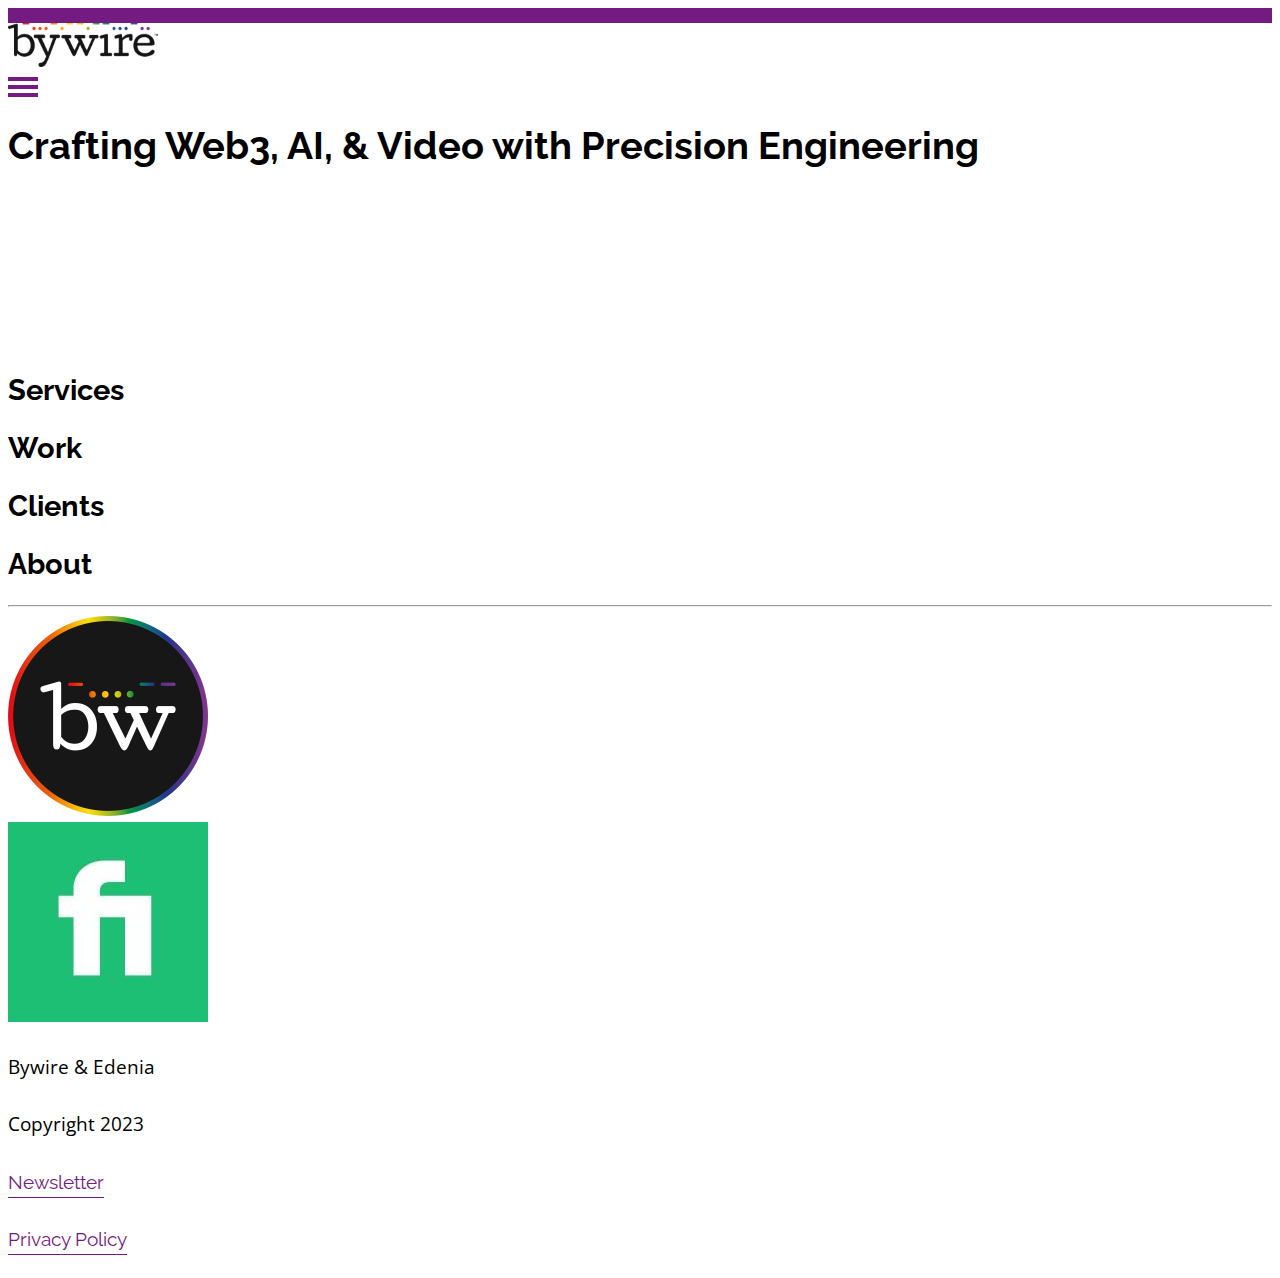
==== index.html @ 8129c301 "fiver footer and new footer grid" ====
<!doctype html>
<html lang="en">
  <head>
    <!-- Required meta tags -->
    <meta charset="utf-8">
    <meta name="viewport" content="width=device-width, initial-scale=1, shrink-to-fit=no">
    <link rel="stylesheet" href="https://cdnjs.cloudflare.com/ajax/libs/font-awesome/6.2.1/css/all.min.css" integrity="sha512-MV7K8+y+gLIBoVD59lQIYicR65iaqukzvf/nwasF0nqhPay5w/9lJmVM2hMDcnK1OnMGCdVK+iQrJ7lzPJQd1w==" crossorigin="anonymous" referrerpolicy="no-referrer"  />
    <script defer data-domain="bywire.agency" src="https://plausible.io/js/script.js"></script>

  
    <link rel="apple-touch-icon" sizes="180x180" href="apple-touch-icon.png">
<link rel="icon" type="image/png" sizes="32x32" href="favicon-32x32.png">
<link rel="icon" type="image/png" sizes="16x16" href="favicon-16x16.png">
<link rel="manifest" href="site.webmanifest">
<link rel="mask-icon" href="safari-pinned-tab.svg" color="#5bbad5">
<meta name="msapplication-TileColor" content="#da532c">
<meta name="theme-color" content="#ffffff">


<!--  Essential META Tags -->
<meta property="og:title" content="Bywire Agency">
<meta property="og:type" content="article" />
<meta property="og:image" content="https://bywire.agency/share.png">
<meta property="og:url" content="https://bywire.agency/">
<meta name="twitter:card" content="summary_large_image">

<!--  Non-Essential, But Recommended -->
<meta property="og:description" content="Providing professional Web3 and video services.">
<meta property="og:site_name" content="Bywire, Ltd.">
<meta name="twitter:image:alt" content="Bywire social media image">

<!--  Non-Essential, But Required for Analytics 
<meta property="fb:app_id" content="your_app_id" />-->
<meta name="twitter:site" content="@bywirenews">





    <!-- Bootstrap CSS -->
    <link href="https://cdn.jsdelivr.net/npm/bootstrap@5.2.2/dist/css/bootstrap.min.css" rel="stylesheet" integrity="sha384-Zenh87qX5JnK2Jl0vWa8Ck2rdkQ2Bzep5IDxbcnCeuOxjzrPF/et3URy9Bv1WTRi" crossorigin="anonymous">

    <title>Bywire Agency Services include Web3, video editing, blockchain, smart contracts, cryptos and more</title>
    <link href="style.css" rel="stylesheet">
    
  </head>
  <body>

    <!-- The overlay -->
<div id="myNav" class="overlay">

  <!-- Button to close the overlay navigation -->
  <a href="javascript:void(0)" class="closebtn" onclick="closeNav()">&times;</a>

  <!-- Overlay content -->
  <div class="overlay-content">
    <a href="/"><img src="white-bywire-logo.png" class="img-fluid" alt="Bywire square white logo"></a>
    <a href="services.html">Services</a>
    <a href="work.html">Work</a>
    <a href="clients.html">Clients</a>
    <a href="about.html">About</a>
    <a href="https://bywire.news" target="_blank">News</a>
  </div>



</div>



    <div class="container-fluid mb-2">
      <div class="row purple"></div>
    </div>

    <nav class="navbar bg-lightest">
      <div class="container">
        <a class="navbar-brand" href="/"><img src="bywire-logo-pride-md.png" class="img-fluid" alt="Bywire rectange dark logo"></a>
        
      
       <!-- Use any element to open/show the overlay navigation menu -->
        <span class="navbar-text line-container" onclick="openNav()"><div class="line"></div><div class="line"></div><div class="line"></div></span>
      </div>
    </nav>

    <div class="container">

    <div class="row">
      <div class="col p-4 mt-5">  
        <h1 class="display-1">Crafting Web3, AI, & Video with Precision Engineering</h1>

      </div>
    </div>

  </div><!--container-->


  <div class="container">

    <div class="row">
      <div class="col p-3">
        <div class="ratio ratio-16x9">
        <iframe  src="https://www.youtube-nocookie.com/embed/L-0RFDRJ7jU?controls=0" title="YouTube video player" frameborder="0" allow="accelerometer; autoplay; clipboard-write; encrypted-media; gyroscope; picture-in-picture" allowfullscreen></iframe>
      </div>
      </div>
    </div>


    <div class="row mt-5">
      <div class="col p-3">
        <h2 class="display-5"><a href="services.html" style="color:black; text-decoration: none black;">Services</a></h2>
      </div>
    </div>
    <div class="row mt-5">
      <div class="col p-3">
        <h2 class="display-5"><a href="work.html" style="color:black; text-decoration: none black;">Work</a></h2>
      </div>
    </div>
    <div class="row mt-5">
      <div class="col p-3">
        <h2 class="display-5"><a href="clients.html" style="color:black; text-decoration: none black;">Clients</a></h2>
      </div>
    </div>
    <div class="row mt-5">
      <div class="col p-3">
   
        <h2 class="display-5"><a href="about.html" style="color:black; text-decoration: none black;">About</a></h2>
      </div>
    </div>
      

     


      </div>
    </div>

  </div><!--container-->

  <footer>

  <div class="container mt-5">


    <div class="row">
      <div class="col p-3">
        <hr />
      </div>
    </div>

    <div class="row mt-4">
      <div class="col-md-4 p-3">
        <img src="bywire.circle.png" class="img-fluid" alt="Bywire circle logo">
      </div>

      <div class="col-md-4 p-3">
        <a href="https://www.fiverr.com/bywire" target="_blank"><img src="five1.jpg" class="img-fluid mt-1" alt="Fiverr rectangle brand logo"></a>
      </div>

     
      </div>



    <div class="row mt-4">
      <div class="col-md-4 p-3">
    
        <p>Bywire & Edenia</p>
        <p>Copyright 2023 </p>
        
      </div>

      <div class="col-md-4 p-3 mt-1">
        <p class="small"><a href="https://www.getrevue.co/profile/bywirenews?via=twitter-profile" target="_blank">Newsletter</a></p>
        <p class="small"><a href="https://bywire.news/bywire/privacy" target="_blank">Privacy Policy</a></p>
      </div>
    </div>


  </div><!--container-->

</footer>
    
  <script src="nav.js"></script>
    <!-- Optional JavaScript -->
    <!-- jQuery first, then Popper.js, then Bootstrap JS -->
    <script src="https://cdn.jsdelivr.net/npm/@popperjs/core@2.11.6/dist/umd/popper.min.js" integrity="sha384-oBqDVmMz9ATKxIep9tiCxS/Z9fNfEXiDAYTujMAeBAsjFuCZSmKbSSUnQlmh/jp3" crossorigin="anonymous"></script>
<script src="https://cdn.jsdelivr.net/npm/bootstrap@5.2.2/dist/js/bootstrap.min.js" integrity="sha384-IDwe1+LCz02ROU9k972gdyvl+AESN10+x7tBKgc9I5HFtuNz0wWnPclzo6p9vxnk" crossorigin="anonymous"></script>
  </body>
</html>
---- style.css ----
@import url('https://fonts.googleapis.com/css2?family=Open+Sans:ital,wght@0,400;0,500;0,600;0,700;0,800;1,400;1,500;1,600;1,700;1,800&family=Raleway:ital,wght@0,300;0,400;0,500;0,700;0,800;1,400;1,500;1,700;1,800&display=swap');


body {
  font-family: 'Open Sans', sans-serif;
  font-size: 1.2rem;
}

h1,h2,h3,h4,h5,h6,a {
  font-family: 'Raleway', sans-serif;
} 

.purple {
    background-color: #741B81;
    min-height: 15px;
    
  }

  .bg-lightest {
    --bs-bg-opacity: 1;
    background-color: #fff !important;
  }

  /* unvisited link */
  a:link {
  color:#741B81;
  text-decoration: underline #741B81;
  text-underline-offset: 0.5rem;
  }
  
  /* visited link */
  a:visited {
    color:#741B81;
  text-decoration: underline #741B81;
  text-underline-offset: 0.5rem;
  }
  
  /* mouse over link */
  a:hover {
    color: #741B81;
    text-decoration: none;
  }
  
  /* selected link */
  a:active {
    color: #741B81;
    text-decoration: none;
  }


          /* The Overlay (background) */
.overlay {
  /* Height & width depends on how you want to reveal the overlay (see JS below) */   
  height: 100%;
  width: 0;
  position: fixed; /* Stay in place */
  z-index: 1; /* Sit on top */
  left: 0;
  top: 0;
  background-color: rgb(0,0,0); /* Black fallback color */
  background-color: #4C1254; /* Black w/opacity */
  overflow-x: hidden; /* Disable horizontal scroll */
  transition: 0.5s; /* 0.5 second transition effect to slide in or slide down the overlay (height or width, depending on reveal) */
}

/* Position the content inside the overlay */
.overlay-content {
  position: relative;
  top: 5%; /* 25% from the top */
  width: 100%; /* 100% width */
  text-align: center; /* Centered text/links */
  margin-top: 30px; /* 30px top margin to avoid conflict with the close button on smaller screens */
}

/* The navigation links inside the overlay */
.overlay a {
  padding: 1.5rem;
  text-decoration: none;
  font-size: 24px;
  color: #fff;
  display: block; /* Display block instead of inline */
  transition: 0.3s; /* Transition effects on hover (color) */
}

/* When you mouse over the navigation links, change their color */
.overlay a:hover, .overlay a:focus {
  color: #f1f1f1;
}

/* Position the close button (top right corner) */
.overlay .closebtn {
  position: absolute;
  top: 20px;
  right: 5px;
  font-size: 36px;
}

/* When the height of the screen is less than 450 pixels, change the font-size of the links and position the close button again, so they don't overlap */
@media screen and (max-height: 450px) {
  .overlay a {font-size: 20px}
  .overlay .closebtn {
    font-size: 40px;
    top: 15px;
    right: 35px;
  }
}

.fa-solid {
  font-size: 26px;
  cursor: pointer;
  text-rendering: optimizeLegibility;
}

.line-container {
  cursor: pointer;
}

.line {
    width: 30px;
    height: 4px;
    background-color: #741B81;
    margin: 4px 0;

}

p {
  line-height: 2;
}

a .display-5, a:visited .display-5 {
  color: black!important;
}
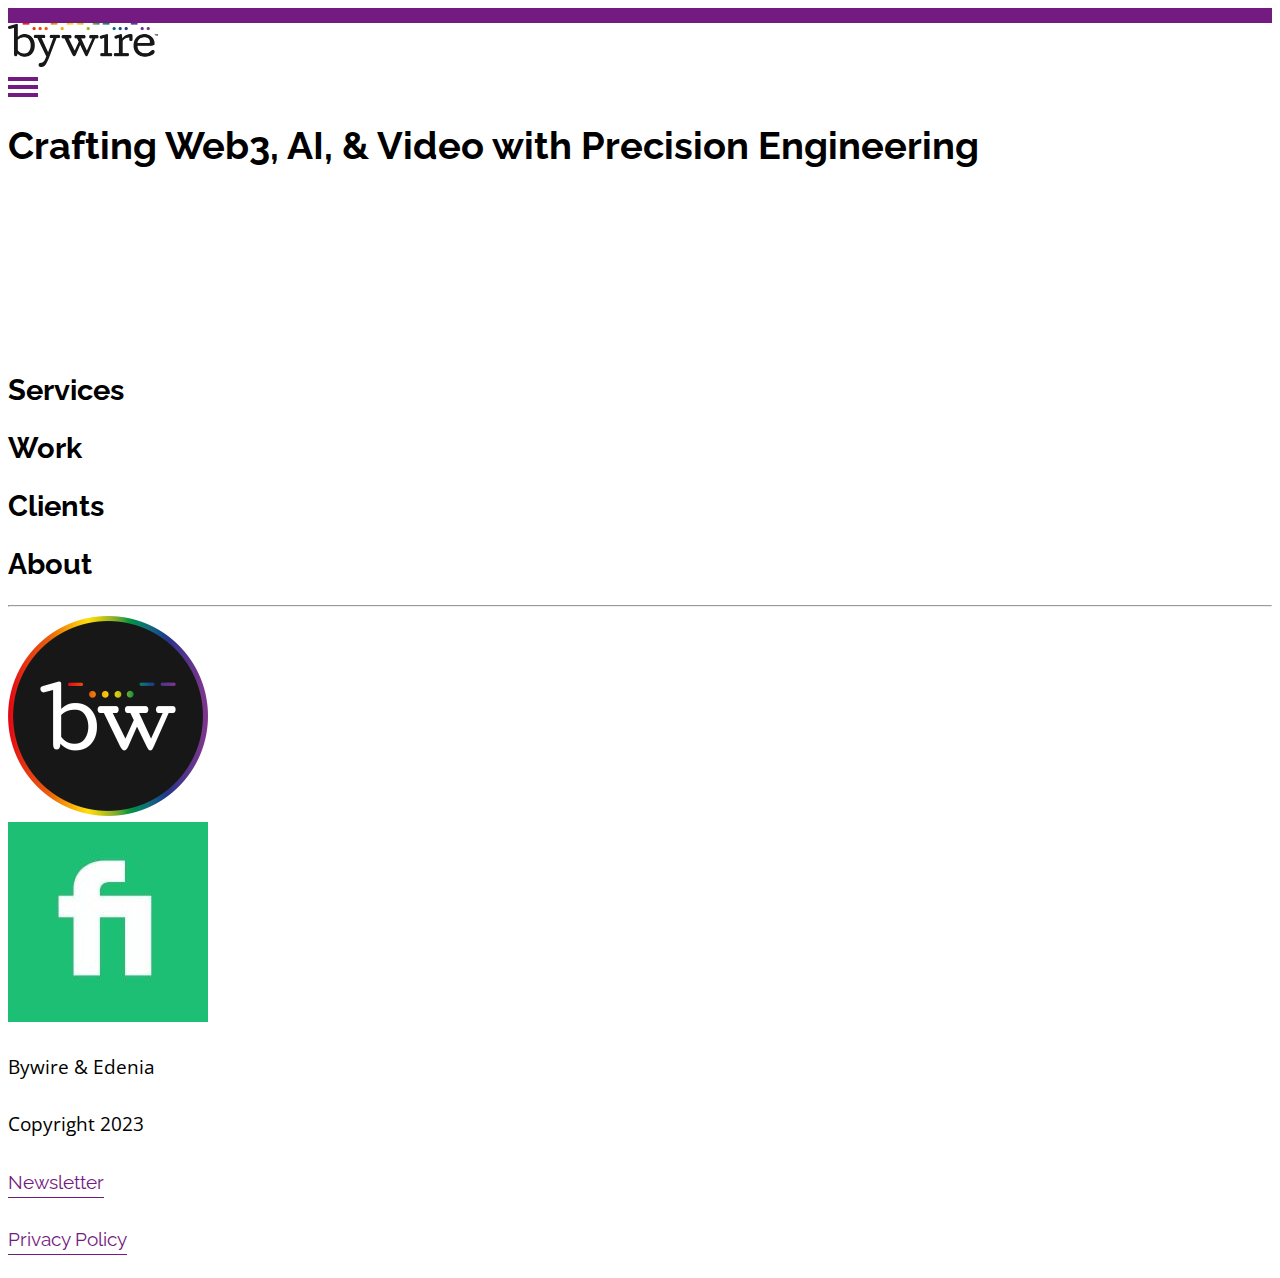
==== commit 8bbfed9f: "high res logo + js" ====
--- a/index.html
+++ b/index.html
@@ -20,8 +20,7 @@
 <!--  Essential META Tags -->
 <meta property="og:title" content="Bywire Agency">
 <meta property="og:type" content="article" />
-<meta property="og:image" content="https://bywire.agency/share.png">
-<meta property="og:url" content="https://bywire.agency/">
+<meta property="og:image" content="https://bywire.agency/bywire-share.jpg">
 <meta name="twitter:card" content="summary_large_image">
 
 <!--  Non-Essential, But Recommended -->
@@ -40,8 +39,8 @@
     <!-- Bootstrap CSS -->
     <link href="https://cdn.jsdelivr.net/npm/bootstrap@5.2.2/dist/css/bootstrap.min.css" rel="stylesheet" integrity="sha384-Zenh87qX5JnK2Jl0vWa8Ck2rdkQ2Bzep5IDxbcnCeuOxjzrPF/et3URy9Bv1WTRi" crossorigin="anonymous">
 
-    <title>Bywire Agency Services include Web3, video editing, blockchain, smart contracts, cryptos and more</title>
-    <link href="style.css" rel="stylesheet">
+  <title>Bywire Agency | Innovative Solutions for Web3, A.I., and Video Projects</title>
+  <meta name="description" content="Bywire Agency is a London based creative engineering firm that produces cutting-edge Web3, A.I., and video projects. Our mission is to innovate the world with ground-breaking, far-reaching solutions that make a lasting impact on the way people interact with technology. Unlock the power of Bywire Agency and create innovative solutions today!">    <link href="style.css" rel="stylesheet">
     
   </head>
   <body>
@@ -74,7 +73,7 @@
 
     <nav class="navbar bg-lightest">
       <div class="container">
-        <a class="navbar-brand" href="/"><img src="bywire-logo-pride-md.png" class="img-fluid" alt="Bywire rectange dark logo"></a>
+        <a class="navbar-brand" href="/"><img src="bywire-logo-pride-md.png" width="150px" height="44px" alt="Bywire rectange dark logo"></a>
         
       
        <!-- Use any element to open/show the overlay navigation menu -->
@@ -157,7 +156,7 @@
       </div>
 
      
-      </div>
+    </div>
 
 
 
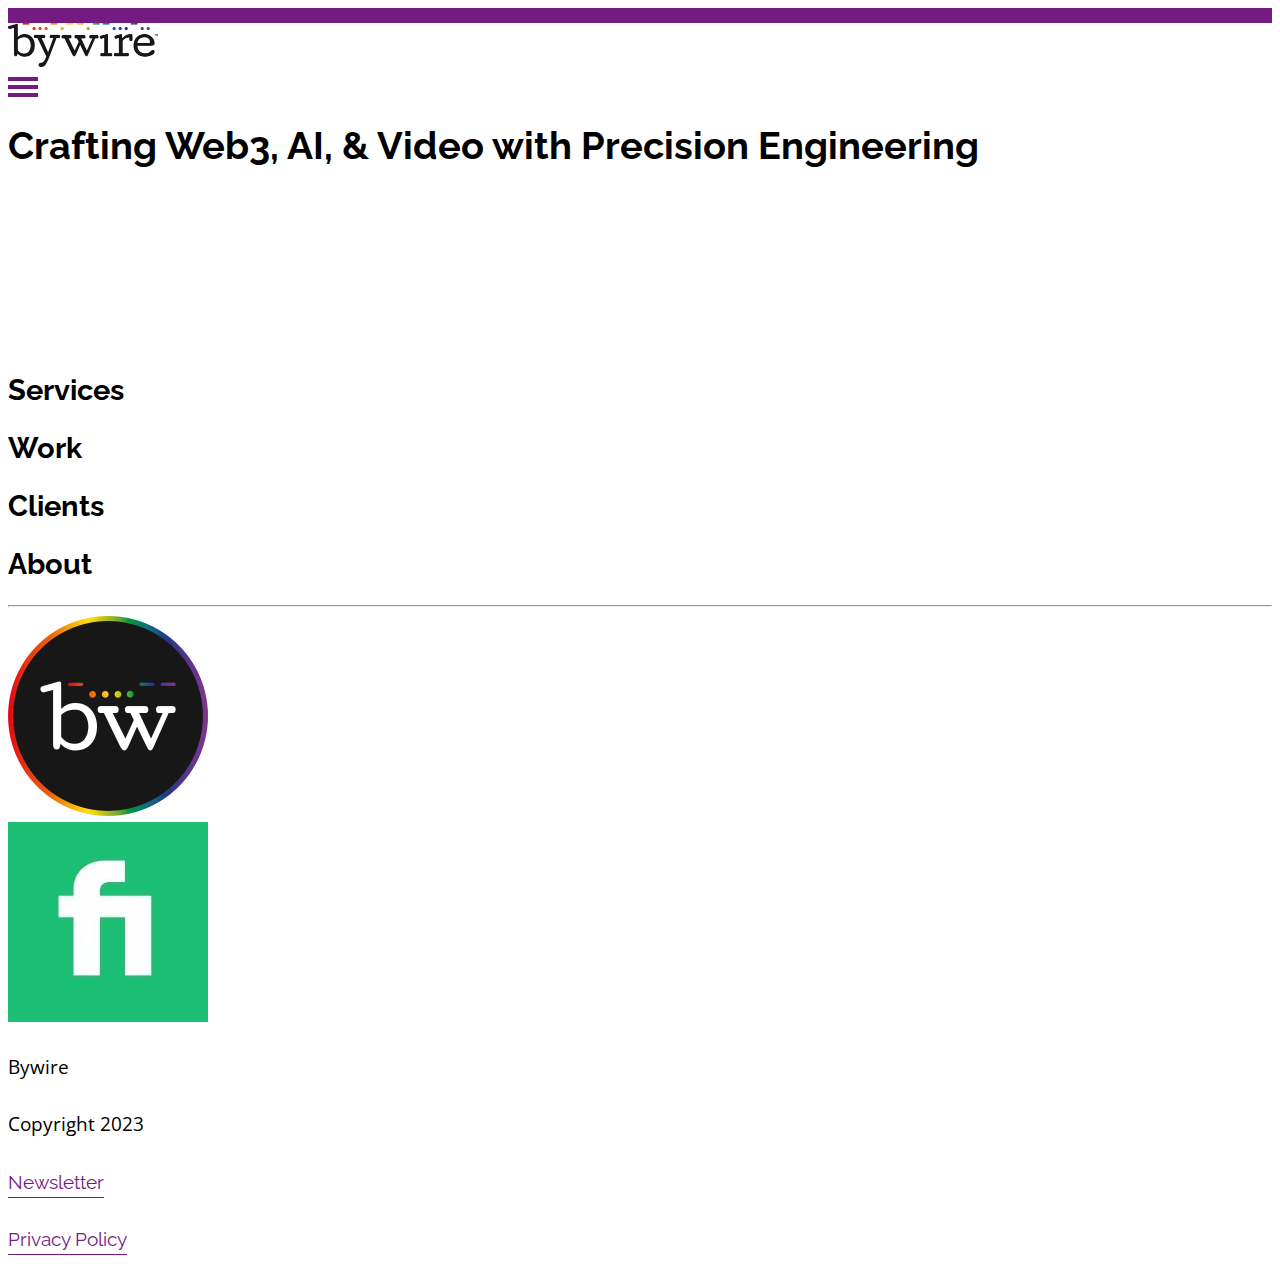
==== commit f789051a: "more work and services added" ====
--- a/index.html
+++ b/index.html
@@ -7,6 +7,8 @@
     <link rel="stylesheet" href="https://cdnjs.cloudflare.com/ajax/libs/font-awesome/6.2.1/css/all.min.css" integrity="sha512-MV7K8+y+gLIBoVD59lQIYicR65iaqukzvf/nwasF0nqhPay5w/9lJmVM2hMDcnK1OnMGCdVK+iQrJ7lzPJQd1w==" crossorigin="anonymous" referrerpolicy="no-referrer"  />
     <script defer data-domain="bywire.agency" src="https://plausible.io/js/script.js"></script>
 
+ 
+ 
   
     <link rel="apple-touch-icon" sizes="180x180" href="apple-touch-icon.png">
 <link rel="icon" type="image/png" sizes="32x32" href="favicon-32x32.png">
@@ -24,7 +26,7 @@
 <meta name="twitter:card" content="summary_large_image">
 
 <!--  Non-Essential, But Recommended -->
-<meta property="og:description" content="Providing professional Web3 and video services.">
+<meta property="og:description" content="Bywire Agency is a London based creative engineering firm that produces cutting-edge Web3, A.I., and video projects. Our mission is to innovate the world with ground-breaking, far-reaching solutions that make a lasting impact on the way people interact with technology. Unlock the power of Bywire Agency and create innovative solutions today!">
 <meta property="og:site_name" content="Bywire, Ltd.">
 <meta name="twitter:image:alt" content="Bywire social media image">
 
@@ -40,7 +42,8 @@
     <link href="https://cdn.jsdelivr.net/npm/bootstrap@5.2.2/dist/css/bootstrap.min.css" rel="stylesheet" integrity="sha384-Zenh87qX5JnK2Jl0vWa8Ck2rdkQ2Bzep5IDxbcnCeuOxjzrPF/et3URy9Bv1WTRi" crossorigin="anonymous">
 
   <title>Bywire Agency | Innovative Solutions for Web3, A.I., and Video Projects</title>
-  <meta name="description" content="Bywire Agency is a London based creative engineering firm that produces cutting-edge Web3, A.I., and video projects. Our mission is to innovate the world with ground-breaking, far-reaching solutions that make a lasting impact on the way people interact with technology. Unlock the power of Bywire Agency and create innovative solutions today!">    <link href="style.css" rel="stylesheet">
+  <meta name="description" content="Bywire Agency is a London based creative engineering firm that produces cutting-edge Web3, A.I., and video projects. Our mission is to innovate the world with ground-breaking, far-reaching solutions that make a lasting impact on the way people interact with technology. Unlock the power of Bywire Agency and create innovative solutions today!">    
+  <link href="style.css" rel="stylesheet">
     
   </head>
   <body>
@@ -73,7 +76,7 @@
 
     <nav class="navbar bg-lightest">
       <div class="container">
-        <a class="navbar-brand" href="/"><img src="bywire-logo-pride-md.png" width="150px" height="44px" alt="Bywire rectange dark logo"></a>
+        <a class="navbar-brand" href="/"><img alt="Bywire rectange dark logo" src="bywire-logo-pride-md.png" width="150px" height="44px"></a>
         
       
        <!-- Use any element to open/show the overlay navigation menu -->
@@ -98,7 +101,7 @@
     <div class="row">
       <div class="col p-3">
         <div class="ratio ratio-16x9">
-        <iframe  src="https://www.youtube-nocookie.com/embed/L-0RFDRJ7jU?controls=0" title="YouTube video player" frameborder="0" allow="accelerometer; autoplay; clipboard-write; encrypted-media; gyroscope; picture-in-picture" allowfullscreen></iframe>
+        <iframe src="https://www.youtube-nocookie.com/embed/L-0RFDRJ7jU?controls=0" title="YouTube video player" frameborder="0" allow="accelerometer; autoplay; clipboard-write; encrypted-media; gyroscope; picture-in-picture" allowfullscreen></iframe>
       </div>
       </div>
     </div>
@@ -148,11 +151,11 @@
 
     <div class="row mt-4">
       <div class="col-md-4 p-3">
-        <img src="bywire.circle.png" class="img-fluid" alt="Bywire circle logo">
+        <img src="bywire.circle.png" class="img-fluid" alt="Bywire circle logo" width="200px" height="200px">
       </div>
 
       <div class="col-md-4 p-3">
-        <a href="https://www.fiverr.com/bywire" target="_blank"><img src="five1.jpg" class="img-fluid mt-1" alt="Fiverr rectangle brand logo"></a>
+        <a href="https://www.fiverr.com/bywire" target="_blank"><img src="five1.jpg" class="img-fluid mt-1" alt="Fiverr rectangle brand logo" width="200px" height="200px"></a>
       </div>
 
      
@@ -163,7 +166,7 @@
     <div class="row mt-4">
       <div class="col-md-4 p-3">
     
-        <p>Bywire & Edenia</p>
+        <p>Bywire</p>
         <p>Copyright 2023 </p>
         
       </div>
--- a/style.css
+++ b/style.css
@@ -126,7 +126,3 @@
 p {
   line-height: 2;
 }
-
-a .display-5, a:visited .display-5 {
-  color: black!important;
-}